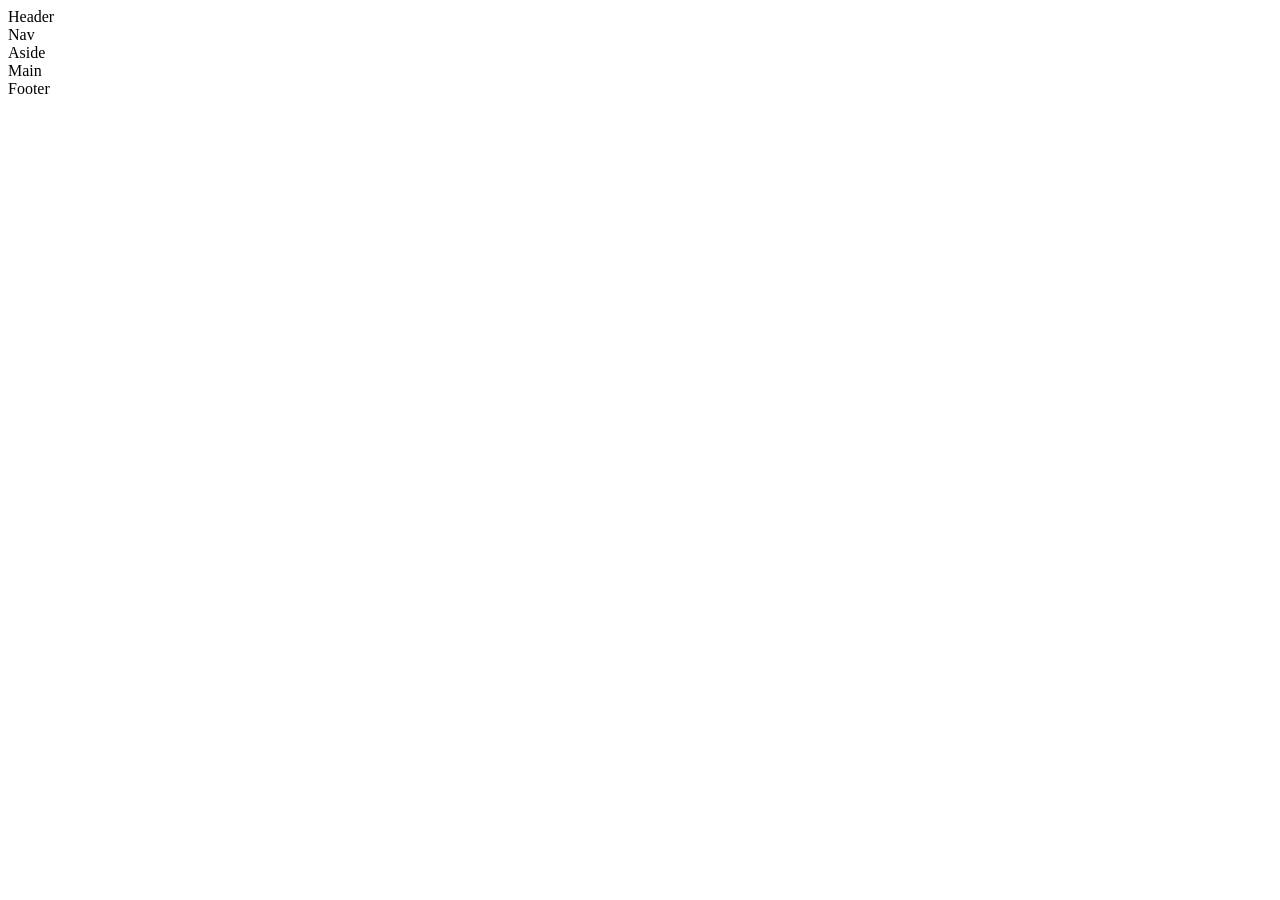
==== index.html @ 9c7b56b5 "test" ====
<!DOCTYPE html>
<html lang="en">

<head>
    <meta charset="UTF-8">
    <meta name="viewport" content="width=device-width, initial-scale=1.0">
    <title>Responsive Layout</title>
    <link rel="stylesheet" href="style.css">
</head>

<body>

    <div class="container">

        <header class="header">
            Header
        </header>

        <nav class="nav">
            Nav
        </nav>
        <aside class="aside">
            Aside
        </aside>
        <main class="main">
            Main
        </main>



        <footer class="footer">
            Footer
        </footer>

    </div>

</body>

</html>
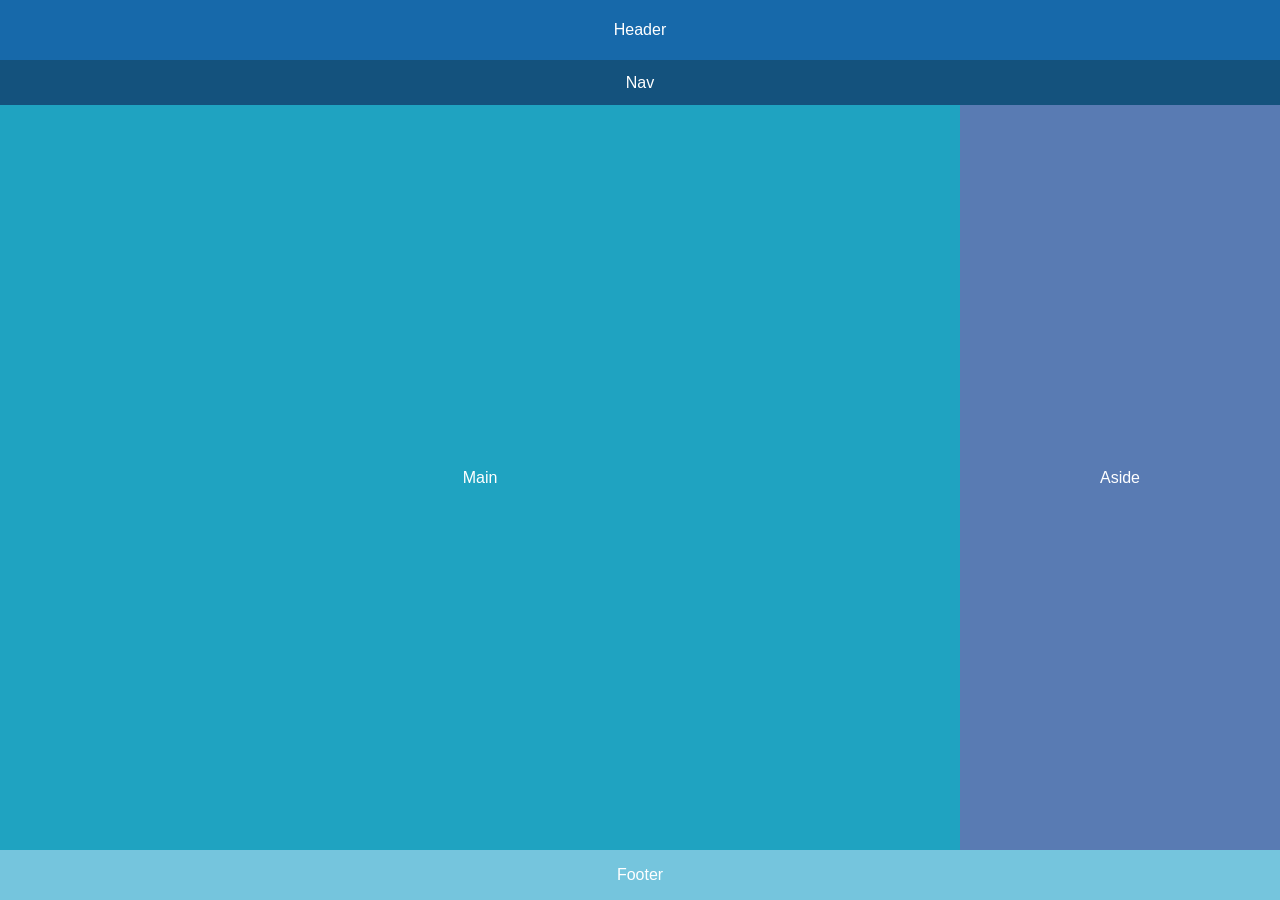
==== commit 21b76dbe: "Remove unnecessary blank line in index.html" ====
--- a/index.html
+++ b/index.html
@@ -11,7 +11,6 @@
 <body>
 
     <div class="container">
-
         <header class="header">
             Header
         </header>
--- a/style.css
+++ b/style.css
@@ -0,0 +1,89 @@
+* {
+    box-sizing: border-box;
+}
+
+body {
+    margin: 0;
+    font-family: Arial, sans-serif;
+}
+
+.container {
+    display: grid;
+    grid-template-columns: 3fr 1fr;
+    grid-template-rows: 60px 45px 1fr 50px;
+
+    grid-template-areas:
+        "header header"
+        "nav nav"
+        "main aside"
+        "footer footer";
+
+    min-height: 100vh;
+}
+
+.header {
+    grid-area: header;
+    background-color: #1769aa;
+    color: white;
+
+    display: flex;
+    justify-content: center;
+    align-items: center;
+}
+
+.nav {
+    grid-area: nav;
+    background-color: #14527d;
+    color: white;
+
+    display: flex;
+    justify-content: center;
+    align-items: center;
+}
+
+.main {
+    grid-area: main;
+    background-color: #1fa3c1;
+    color: white;
+
+    display: flex;
+    justify-content: center;
+    align-items: center;
+    
+}
+
+.aside {
+    grid-area: aside;
+    background-color: #597bb3;
+    color: white;
+
+    display: flex;
+    justify-content: center;
+    align-items: center;
+}
+
+.footer {
+    grid-area: footer;
+    background-color: #75c5dd;
+    color: white;
+
+    display: flex;
+    justify-content: center;
+    align-items: center;
+}
+
+@media (max-width: 600px) {
+
+    .container {
+        grid-template-columns: 1fr;
+        grid-template-rows: 60px 1fr 45px 45px 50px;
+
+        grid-template-areas:
+            "header"
+            "main"
+            "nav"
+            "aside"
+            "footer";
+    }
+
+}
